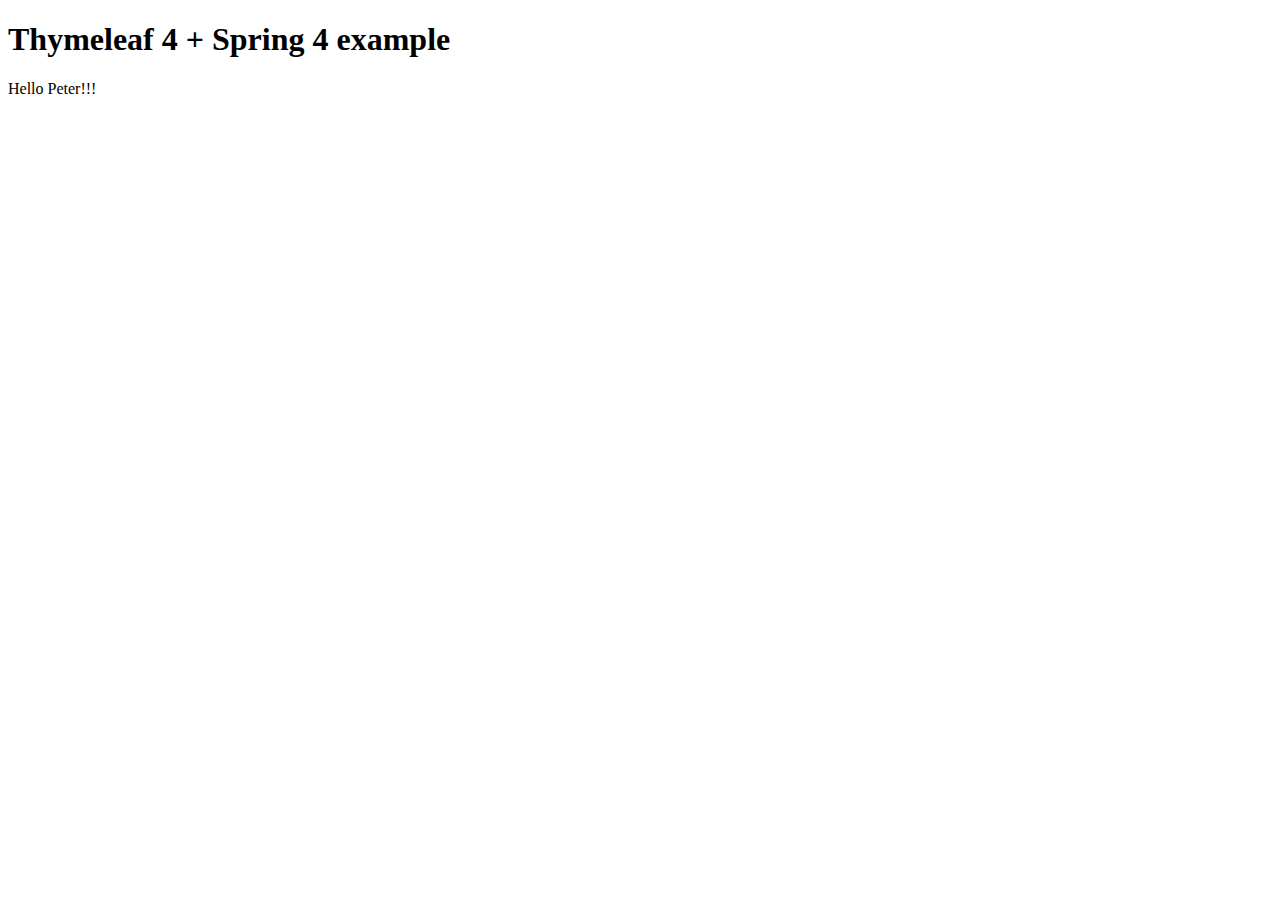
==== track-my-expense/src/main/webapp/WEB-INF/templates/index.html @ 53f3c2ed "Reading Modified properties in the html" ====
<!DOCTYPE html>
<html xmlns="http://www.w3.org/1999/xhtml" xmlns:th="http://www.thymeleaf.org">
	<head>
		<title>Thymeleaf 4 + Spring 4 example</title>
        <meta charset="utf-8" />
	</head>
	<body>
        <h1>Thymeleaf 4 + Spring 4 example</h1>
        <p>
            Hello <span th:text="${recipient}">Peter</span>!!!
        </p>
        <h1 th:text="#{hello.header}"></h1>
        <h1 th:text="#{greeting.header}"></h1>
	</body>
</html>
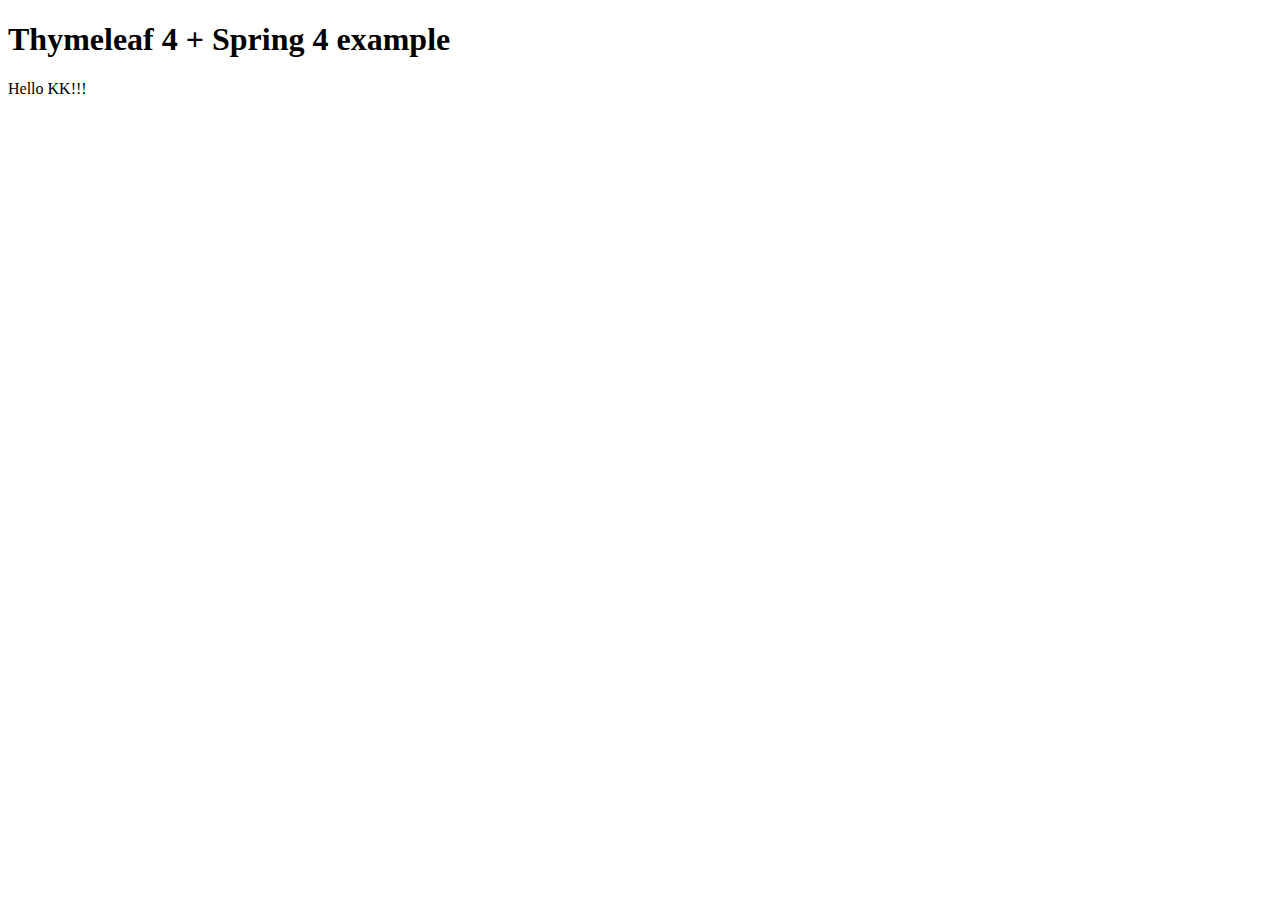
==== commit 6978dbf0: "Added capability of fragments and css files" ====
--- a/track-my-expense/src/main/webapp/WEB-INF/templates/index.html
+++ b/track-my-expense/src/main/webapp/WEB-INF/templates/index.html
@@ -3,13 +3,16 @@
 	<head>
 		<title>Thymeleaf 4 + Spring 4 example</title>
         <meta charset="utf-8" />
+        <link rel="stylesheet" type="text/css" href="../../resources/css/simple.css" th:href="@{/resources/css/simple.css}" />
 	</head>
 	<body>
         <h1>Thymeleaf 4 + Spring 4 example</h1>
         <p>
-            Hello <span th:text="${recipient}">Peter</span>!!!
+            Hello <span th:text="${recipient}">KK</span>!!!
         </p>
         <h1 th:text="#{hello.header}"></h1>
         <h1 th:text="#{greeting.header}"></h1>
+        
+        <div th:include="static/footer :: copy"></div>
 	</body>
 </html>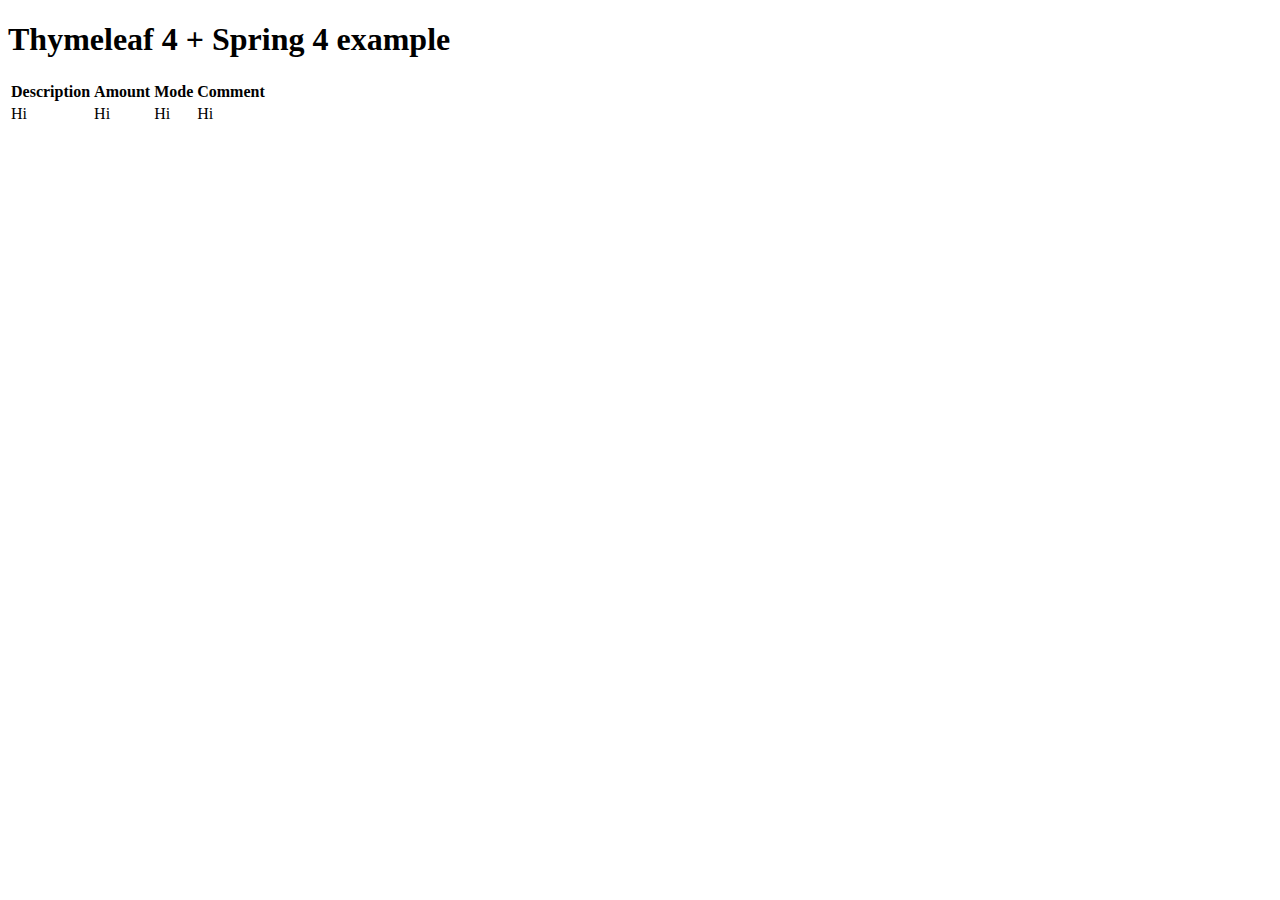
==== commit ff2a1665: "Added bootstrap" ====
--- a/track-my-expense/src/main/webapp/WEB-INF/templates/index.html
+++ b/track-my-expense/src/main/webapp/WEB-INF/templates/index.html
@@ -1,18 +1,48 @@
 <!DOCTYPE html>
-<html xmlns="http://www.w3.org/1999/xhtml" xmlns:th="http://www.thymeleaf.org">
-	<head>
-		<title>Thymeleaf 4 + Spring 4 example</title>
-        <meta charset="utf-8" />
-        <link rel="stylesheet" type="text/css" href="../../resources/css/simple.css" th:href="@{/resources/css/simple.css}" />
+<html xmlns="http://www.w3.org/1999/xhtml"
+	xmlns:th="http://www.thymeleaf.org">
+	<head th:include="fragments/header :: header">
+		<title>Track My Xpense</title>
 	</head>
 	<body>
-        <h1>Thymeleaf 4 + Spring 4 example</h1>
-        <p>
-            Hello <span th:text="${recipient}">KK</span>!!!
-        </p>
-        <h1 th:text="#{hello.header}"></h1>
-        <h1 th:text="#{greeting.header}"></h1>
-        
-        <div th:include="static/footer :: copy"></div>
+		<!-- Top Nav Bar + Menu -->
+		<div th:replace="fragments/header :: menu"></div>
+			<h1>Thymeleaf 4 + Spring 4 example</h1>
+	
+		<!-- <h1 th:text="#{hello.header}"></h1> -->
+		
+		<!-- Main Content -->
+		<!-- <div class="container-fluid">
+			<div class="row">
+				<div class="col-xs-4 col-sm-3 col-lg-3"><h4><small>Description</small></h4></div>
+				<div class="col-xs-3 col-sm-3 col-lg-3"><h4><small>Amt</small></h4></div>
+				<div class="col-xs-3 col-sm-3 col-lg-3"><h4><small>Mode</small></h4></div>
+				<div class="col-xs-2 col-sm-3 col-lg-3"><h4><small>Comment</small></h4></div>
+			</div>
+		</div> -->
+		
+		<!-- Test -->
+		<div class="table-responsive">
+			<table class="table table-striped">
+				<thead>
+					<tr>
+						<th>Description</th>
+						<th>Amount</th>
+						<th>Mode</th>
+						<th>Comment</th>
+					</tr>
+				</thead>
+				<tbody>
+					<tr>
+						<td>Hi</td>
+						<td>Hi</td>
+						<td>Hi</td>
+						<td>Hi</td>
+					</tr>
+				</tbody>
+			</table>
+		</div>
+		<!-- Footer -->
+		<div th:replace="fragments/footer :: footer"></div>
 	</body>
 </html>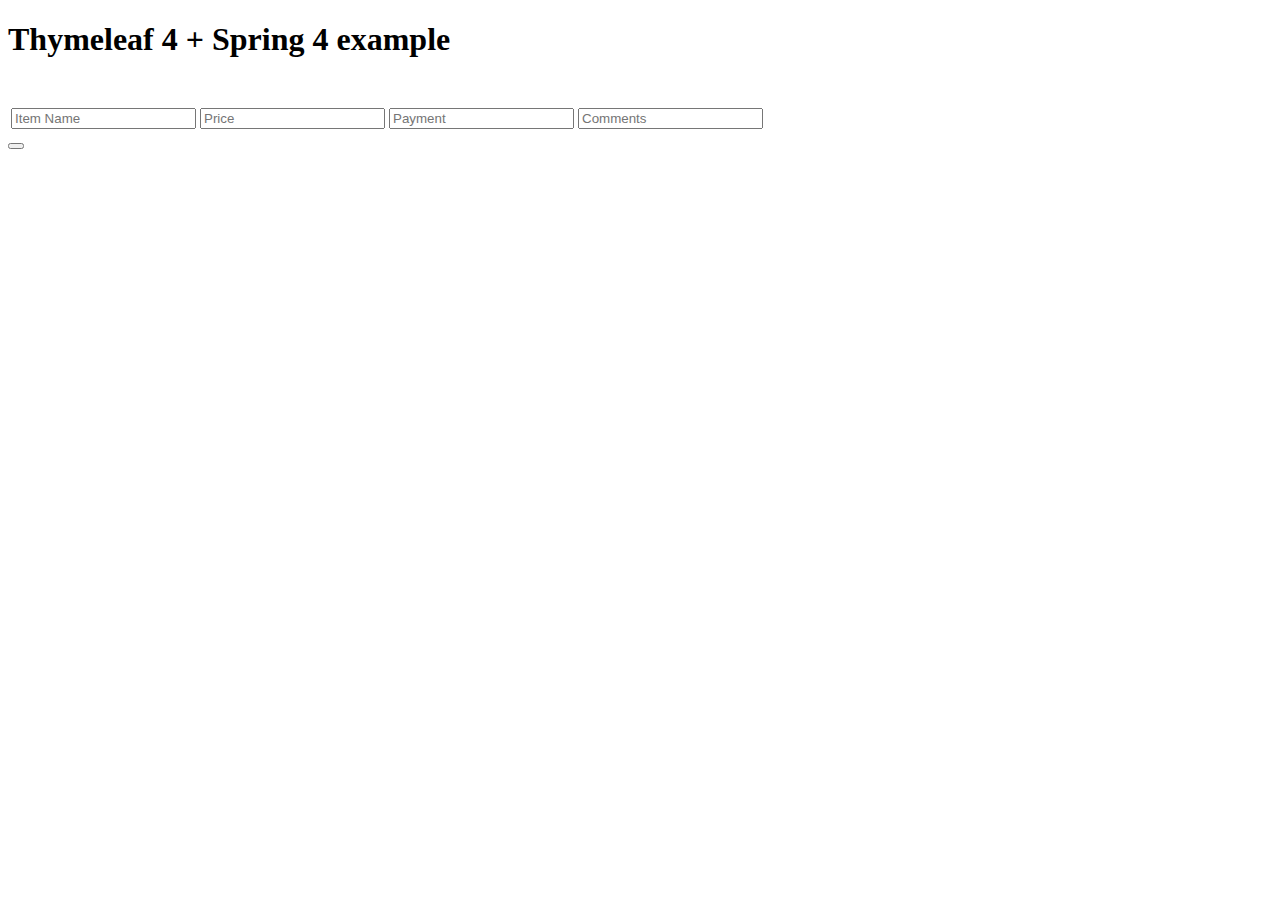
==== commit 0a015987: "Added responsive table for input" ====
--- a/track-my-expense/src/main/webapp/WEB-INF/templates/index.html
+++ b/track-my-expense/src/main/webapp/WEB-INF/templates/index.html
@@ -1,7 +1,7 @@
 <!DOCTYPE html>
 <html xmlns="http://www.w3.org/1999/xhtml"
 	xmlns:th="http://www.thymeleaf.org">
-	<head th:include="fragments/header :: header">
+	<head th:replace="fragments/header :: header">
 		<title>Track My Xpense</title>
 	</head>
 	<body>
@@ -9,39 +9,32 @@
 		<div th:replace="fragments/header :: menu"></div>
 			<h1>Thymeleaf 4 + Spring 4 example</h1>
 	
-		<!-- <h1 th:text="#{hello.header}"></h1> -->
-		
-		<!-- Main Content -->
-		<!-- <div class="container-fluid">
-			<div class="row">
-				<div class="col-xs-4 col-sm-3 col-lg-3"><h4><small>Description</small></h4></div>
-				<div class="col-xs-3 col-sm-3 col-lg-3"><h4><small>Amt</small></h4></div>
-				<div class="col-xs-3 col-sm-3 col-lg-3"><h4><small>Mode</small></h4></div>
-				<div class="col-xs-2 col-sm-3 col-lg-3"><h4><small>Comment</small></h4></div>
+		<form action="#" th:action="@{/thymeleaf}" th:object="${trackmyexpense}" method="post">
+			<!-- Targeted screens: small, medium, large and extra large -->
+			<div class="container">		
+				<div class="table-responsive">
+					<table class="table table-striped">
+						<thead>
+							<tr>
+								<th class="text-center"><h4><span th:text="#{item.name}"></span></h4></th>
+								<th class="text-center"><h4><span th:text="#{item.price}"></span></h4></th>
+								<th class="text-center"><h4><span th:text="#{item.payment}"></span></h4></th>
+								<th class="text-center"><h4><span th:text="#{item.comments}"></span></h4></th>
+							</tr>
+						</thead>
+						<tbody>
+							<tr>
+								<td><input type="text" class="form-control" th:field="*{itemName}"  placeholder="Item Name"></td>
+								<td><input type="text" class="form-control" th:field="*{price}" placeholder="Price"></td>
+								<td><input type="text" class="form-control" th:field="*{payment}" placeholder="Payment"></td>
+								<td><input type="text" class="form-control" th:field="*{comments}" placeholder="Comments"></td>
+							</tr>
+						</tbody>
+					</table>
+				</div>
+				<button type="submit" class="btn btn-lg btn-success"><span th:text="#{expense.submit}"></span></button>
 			</div>
-		</div> -->
-		
-		<!-- Test -->
-		<div class="table-responsive">
-			<table class="table table-striped">
-				<thead>
-					<tr>
-						<th>Description</th>
-						<th>Amount</th>
-						<th>Mode</th>
-						<th>Comment</th>
-					</tr>
-				</thead>
-				<tbody>
-					<tr>
-						<td>Hi</td>
-						<td>Hi</td>
-						<td>Hi</td>
-						<td>Hi</td>
-					</tr>
-				</tbody>
-			</table>
-		</div>
+		</form>
 		<!-- Footer -->
 		<div th:replace="fragments/footer :: footer"></div>
 	</body>
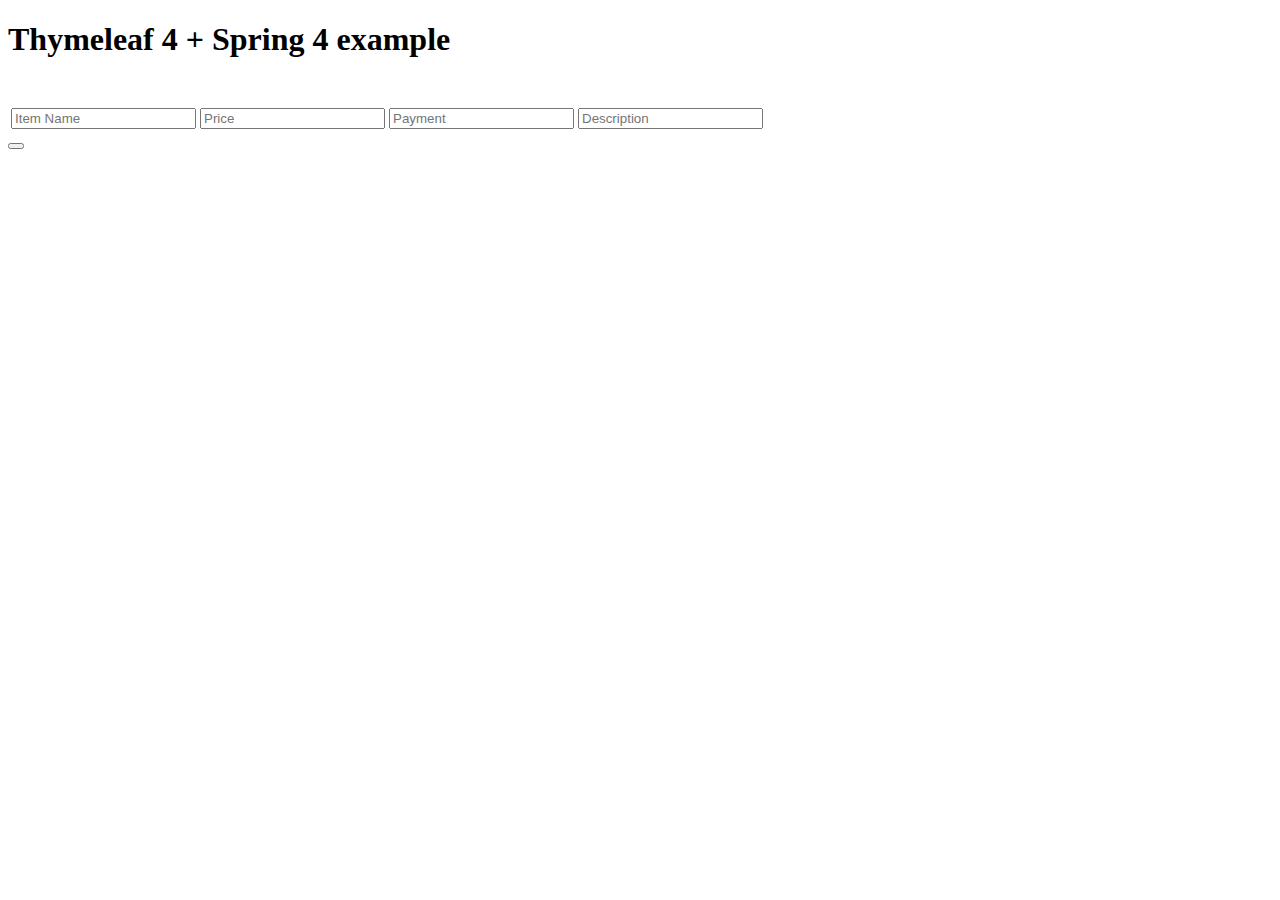
==== commit 2aefee97: "Modified index file and added result file to display form data. Also, implemented for DB" ====
--- a/track-my-expense/src/main/webapp/WEB-INF/templates/index.html
+++ b/track-my-expense/src/main/webapp/WEB-INF/templates/index.html
@@ -19,7 +19,7 @@
 								<th class="text-center"><h4><span th:text="#{item.name}"></span></h4></th>
 								<th class="text-center"><h4><span th:text="#{item.price}"></span></h4></th>
 								<th class="text-center"><h4><span th:text="#{item.payment}"></span></h4></th>
-								<th class="text-center"><h4><span th:text="#{item.comments}"></span></h4></th>
+								<th class="text-center"><h4><span th:text="#{item.description}"></span></h4></th>
 							</tr>
 						</thead>
 						<tbody>
@@ -27,7 +27,7 @@
 								<td><input type="text" class="form-control" th:field="*{itemName}"  placeholder="Item Name"></td>
 								<td><input type="text" class="form-control" th:field="*{price}" placeholder="Price"></td>
 								<td><input type="text" class="form-control" th:field="*{payment}" placeholder="Payment"></td>
-								<td><input type="text" class="form-control" th:field="*{comments}" placeholder="Comments"></td>
+								<td><input type="text" class="form-control" th:field="*{description}" placeholder="Description"></td>
 							</tr>
 						</tbody>
 					</table>
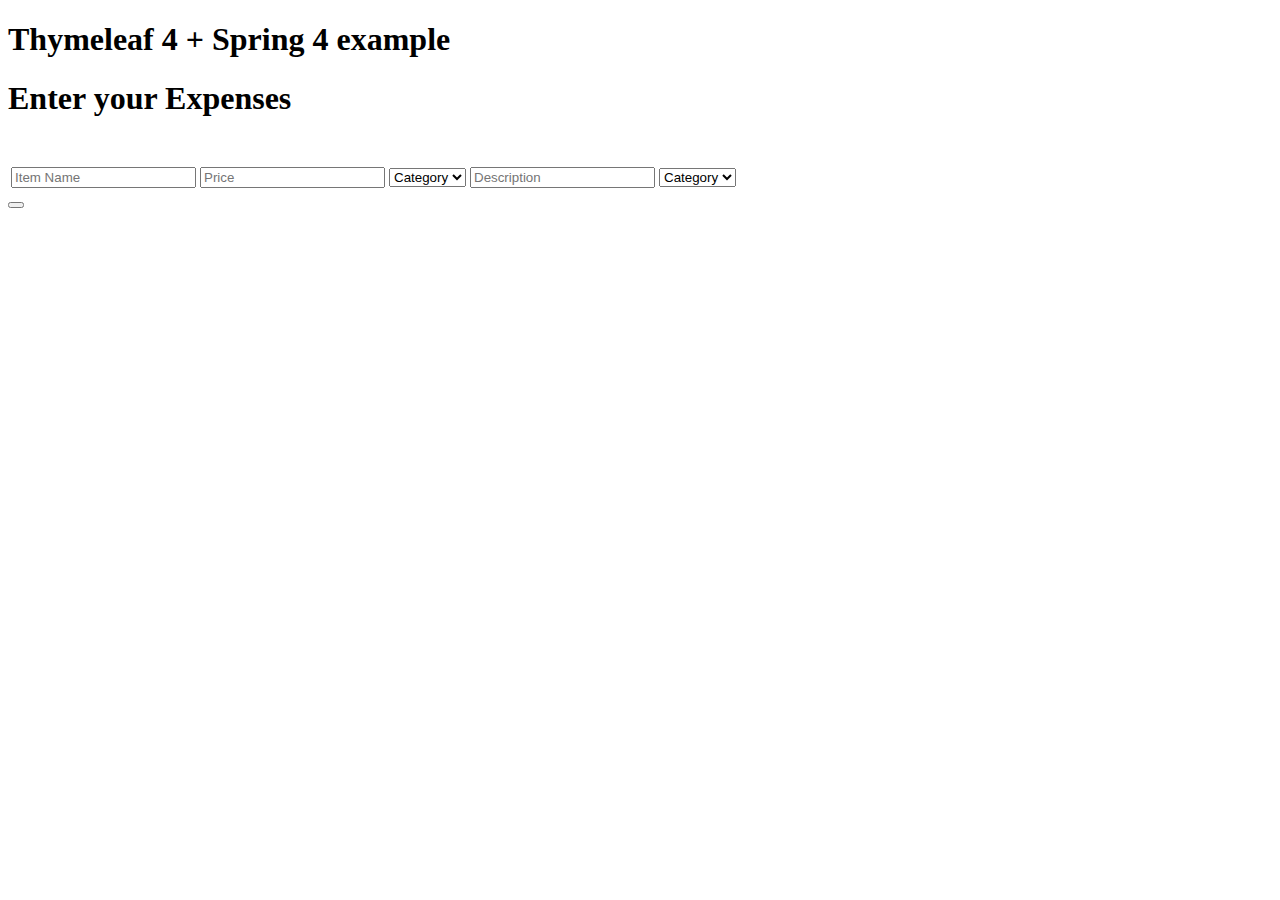
==== commit 56ae1270: "Modified to implement the dop down menu for payment and category attributes" ====
--- a/track-my-expense/src/main/webapp/WEB-INF/templates/index.html
+++ b/track-my-expense/src/main/webapp/WEB-INF/templates/index.html
@@ -8,6 +8,7 @@
 		<!-- Top Nav Bar + Menu -->
 		<div th:replace="fragments/header :: menu"></div>
 			<h1>Thymeleaf 4 + Spring 4 example</h1>
+			<h1>Enter your Expenses</h1>
 	
 		<form action="#" th:action="@{/thymeleaf}" th:object="${trackmyexpense}" method="post">
 			<!-- Targeted screens: small, medium, large and extra large -->
@@ -20,22 +21,47 @@
 								<th class="text-center"><h4><span th:text="#{item.price}"></span></h4></th>
 								<th class="text-center"><h4><span th:text="#{item.payment}"></span></h4></th>
 								<th class="text-center"><h4><span th:text="#{item.description}"></span></h4></th>
+								<th class="text-center"><h4><span th:text="#{item.category}"></span></h4></th>
 							</tr>
 						</thead>
 						<tbody>
 							<tr>
 								<td><input type="text" class="form-control" th:field="*{itemName}"  placeholder="Item Name"></td>
 								<td><input type="text" class="form-control" th:field="*{price}" placeholder="Price"></td>
-								<td><input type="text" class="form-control" th:field="*{payment}" placeholder="Payment"></td>
+								<td>
+									<select class="form-control" th:field="*{payment}">
+									  <option th:each="payment : ${paymentOptions}" 
+									          th:value="${payment}" 
+									          th:text="#{${'paymentOption.' + payment}}">Category</option>
+									</select>
+								</td>
 								<td><input type="text" class="form-control" th:field="*{description}" placeholder="Description"></td>
+								<td>
+									<select class="form-control" th:field="*{category}">
+									  <option th:each="category : ${allCategories}" 
+									          th:value="${category}" 
+									          th:text="#{${'itemCategory.' + category}}">Category</option>
+									</select>
+									
+									<!-- To try -->
+									<!-- <select th:field="*{category}">
+									  <option th:each="category : ${trackmyexpense.getListOfCategories()}" 
+									          th:value="${category}" 
+									          th:text="${category}">Category</option>
+									</select> -->
+								</td>
 							</tr>
 						</tbody>
 					</table>
+					
 				</div>
 				<button type="submit" class="btn btn-lg btn-success"><span th:text="#{expense.submit}"></span></button>
 			</div>
 		</form>
 		<!-- Footer -->
 		<div th:replace="fragments/footer :: footer"></div>
+		
+		<!-- Boot Strap Date picker Code -->
+		
 	</body>
 </html>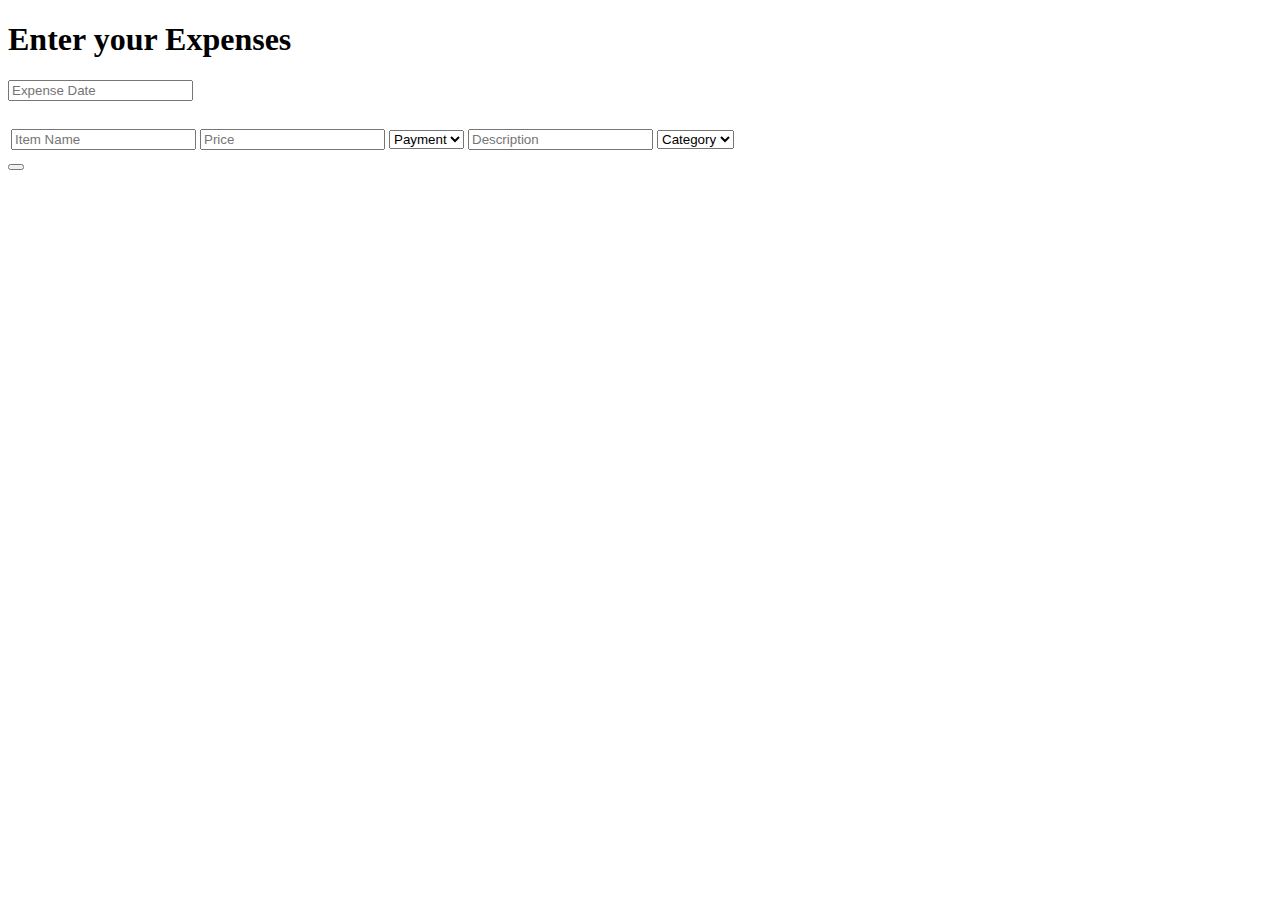
==== commit 35e1c5dd: "Added bootstrap capability-js and css files" ====
--- a/track-my-expense/src/main/webapp/WEB-INF/templates/index.html
+++ b/track-my-expense/src/main/webapp/WEB-INF/templates/index.html
@@ -5,14 +5,33 @@
 		<title>Track My Xpense</title>
 	</head>
 	<body>
+		<script type="text/javascript">
+			// Defaults for all options can be modified directly by changing values in the $.fn.datepicker.defaults hash:
+			$.fn.datepicker.defaults.format = "mm/dd/yyyy";
+			$.fn.datepicker.defaults.autoclose = true;
+			$.fn.datepicker.defaults.todayBtn = true;
+			$.fn.datepicker.defaults.todayHighlight = true;
+			// bootstrap Date picker instantiation
+			$('.datepicker').datepicker();
+		</script>
 		<!-- Top Nav Bar + Menu -->
 		<div th:replace="fragments/header :: menu"></div>
-			<h1>Thymeleaf 4 + Spring 4 example</h1>
-			<h1>Enter your Expenses</h1>
+			<!-- <h1>Thymeleaf 4 + Spring 4 example</h1> -->
 	
 		<form action="#" th:action="@{/thymeleaf}" th:object="${trackmyexpense}" method="post">
 			<!-- Targeted screens: small, medium, large and extra large -->
-			<div class="container">		
+			<div class="container">	
+				<h1>Enter your Expenses</h1>	
+				<!-- Date -->
+				<h4><span th:text="#{item.expenseDate}"></span></h4>
+				<!-- <input type="text" class="form-control" th:field="${#dates.create(year,month,day)}"  placeholder="Expense Date"> -->
+				<div class="input-group date" data-provide="datepicker">
+				    <input type="text" class="form-control" th:field="*{expenseDate}"  placeholder="Expense Date">
+				    <div class="input-group-addon">
+				        <span class="glyphicon glyphicon-th"></span>
+				    </div>
+				</div>
+
 				<div class="table-responsive">
 					<table class="table table-striped">
 						<thead>
@@ -32,24 +51,17 @@
 									<select class="form-control" th:field="*{payment}">
 									  <option th:each="payment : ${paymentOptions}" 
 									          th:value="${payment}" 
-									          th:text="#{${'paymentOption.' + payment}}">Category</option>
+									          th:text="#{${'paymentOption.' + payment}}">Payment</option>
 									</select>
 								</td>
 								<td><input type="text" class="form-control" th:field="*{description}" placeholder="Description"></td>
 								<td>
 									<select class="form-control" th:field="*{category}">
-									  <option th:each="category : ${allCategories}" 
+									  <option th:each="category : ${itemCategories}" 
 									          th:value="${category}" 
 									          th:text="#{${'itemCategory.' + category}}">Category</option>
 									</select>
-									
-									<!-- To try -->
-									<!-- <select th:field="*{category}">
-									  <option th:each="category : ${trackmyexpense.getListOfCategories()}" 
-									          th:value="${category}" 
-									          th:text="${category}">Category</option>
-									</select> -->
-								</td>
+									</td>
 							</tr>
 						</tbody>
 					</table>
